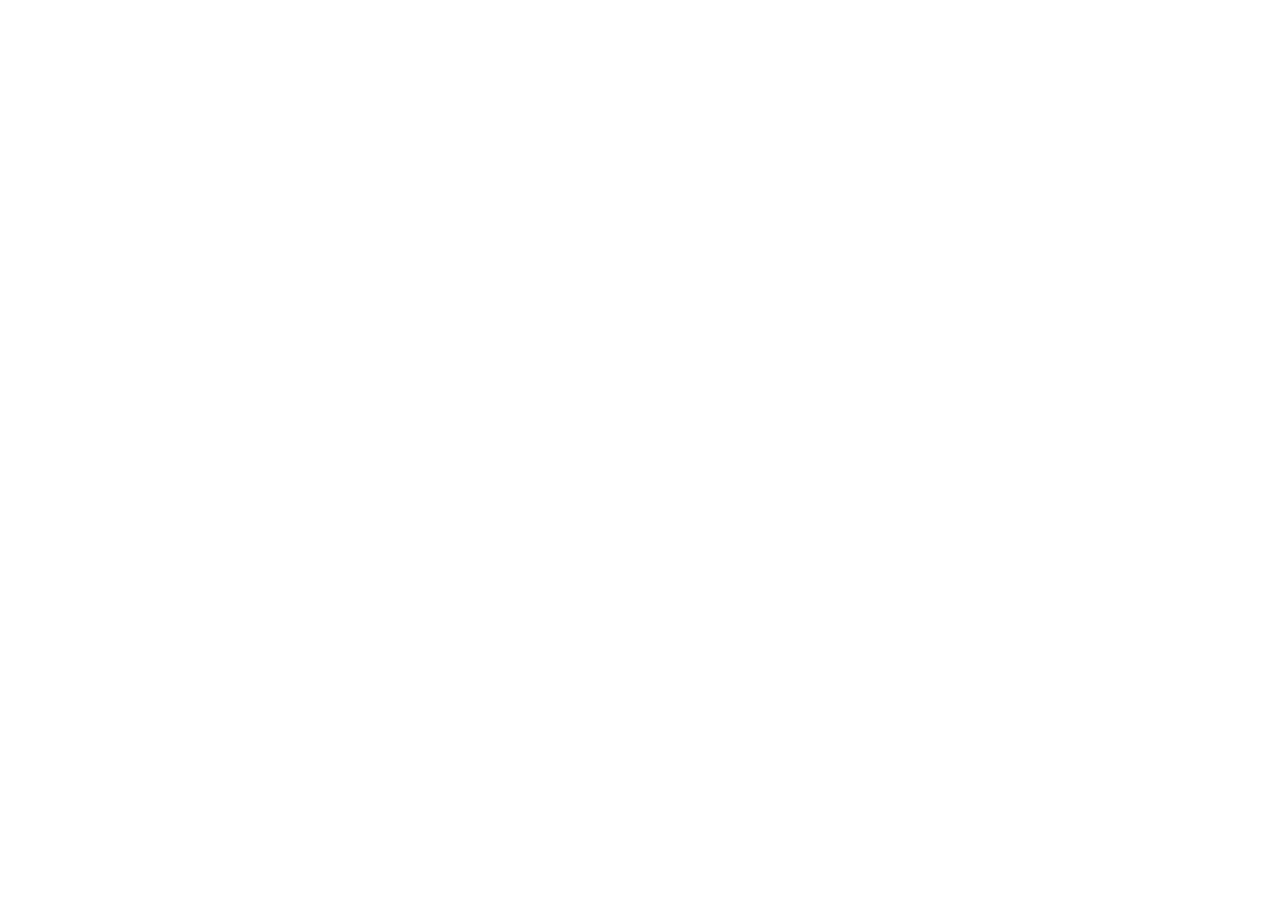
==== index.html @ 14f85339 "Strukturelemente hinzugefügt" ====
<!DOCTYPE html>
<html lang="en">
<head>
    <meta charset="UTF-8">
    <meta name="viewport" content="width=device-width, initial-scale=1.0">
    <title>Startseite</title>
</head>




<body>
    <header>
        <nav>

        </nav>

        
    </header>



    <main>
        <section>

        </section>
    </main>
    

    <footer>

    </footer>
</body>
</html>
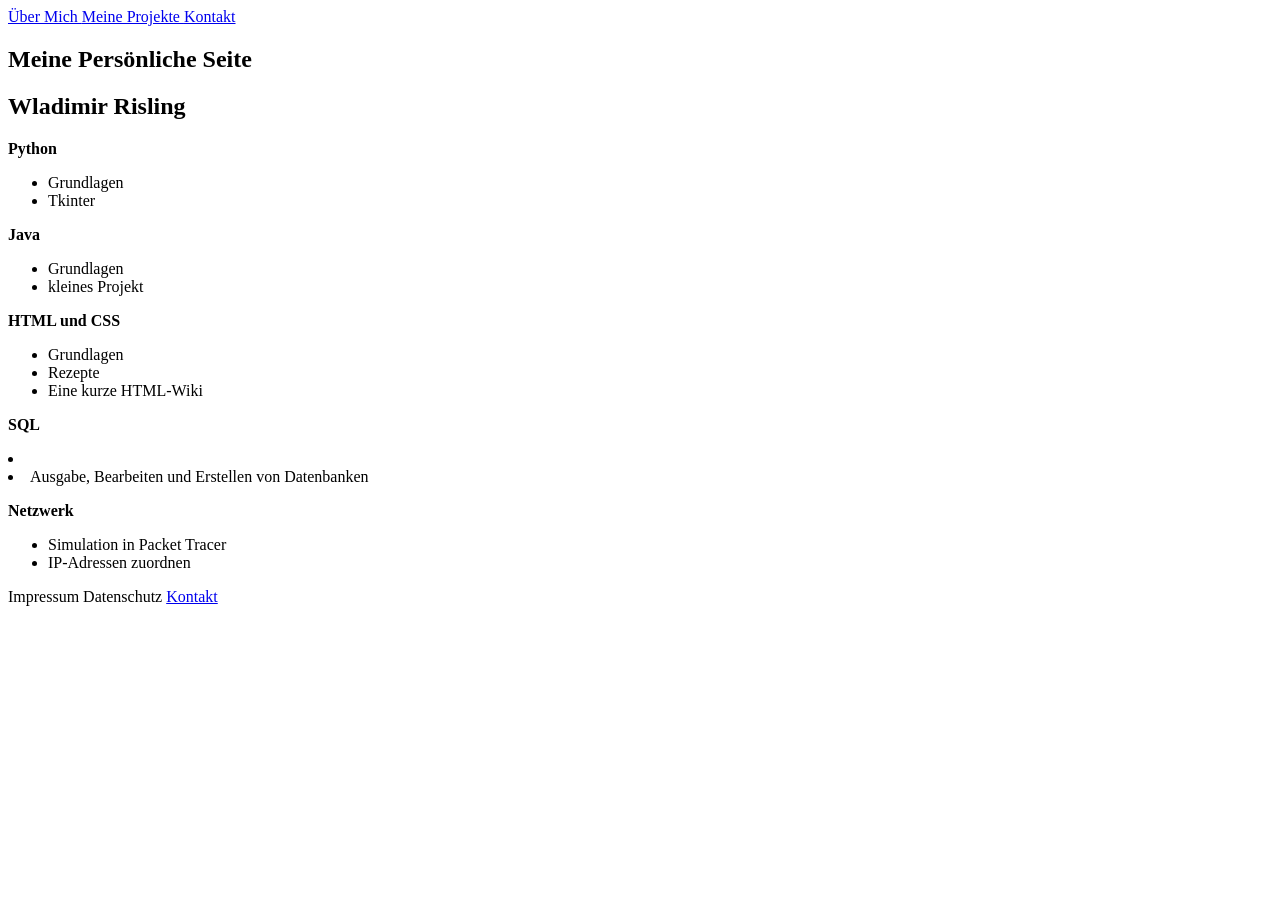
==== commit 2b858d12: "grobe inhaltliche Struktur der Dateien (ohne CSS, ohne Paragraphen)" ====
--- a/index.html
+++ b/index.html
@@ -12,22 +12,59 @@
 <body>
     <header>
         <nav>
+            <a href="./pg/aboutme.html">Über Mich </a>
+            <a href="./pg/projekte.html">Meine Projekte </a>
+            <a href="./pg/contact.html">Kontakt</a>
 
         </nav>
+        <section>
+            <h1>Meine Persönliche Seite</h1>
+            <h2>Wladimir Risling</h2>
+        </section>
 
-        
     </header>
 
 
 
     <main>
         <section>
+            <p><strong>Python</strong></p>
+            <ul>
+                <li>Grundlagen</li>
+                <li>Tkinter</li>
+            </ul>
 
+            <p><strong>Java</strong></p>
+            <ul>
+                <li>Grundlagen</li>
+                <li>kleines Projekt</li>
+            </ul>
+
+            <p><strong>HTML und CSS</strong></p>
+            <ul>
+                <li>Grundlagen</li>
+                <li>Rezepte</li>
+                <li>Eine kurze HTML-Wiki</li>
+            </ul>
+
+            <p><strong>SQL</strong></p>
+            <li>
+                <li>Ausgabe, Bearbeiten und Erstellen von Datenbanken</li>
+            </li>
+
+            <p><strong>Netzwerk</strong></p>
+            <ul>
+                <li>Simulation in Packet Tracer</li>
+                <li>IP-Adressen zuordnen</li>
+            </ul>
         </section>
     </main>
     
 
     <footer>
+        <a>Impressum</a>
+        <a>Datenschutz</a>
+        <a href="./pg/contact.html">Kontakt</a>
 
     </footer>
 </body>
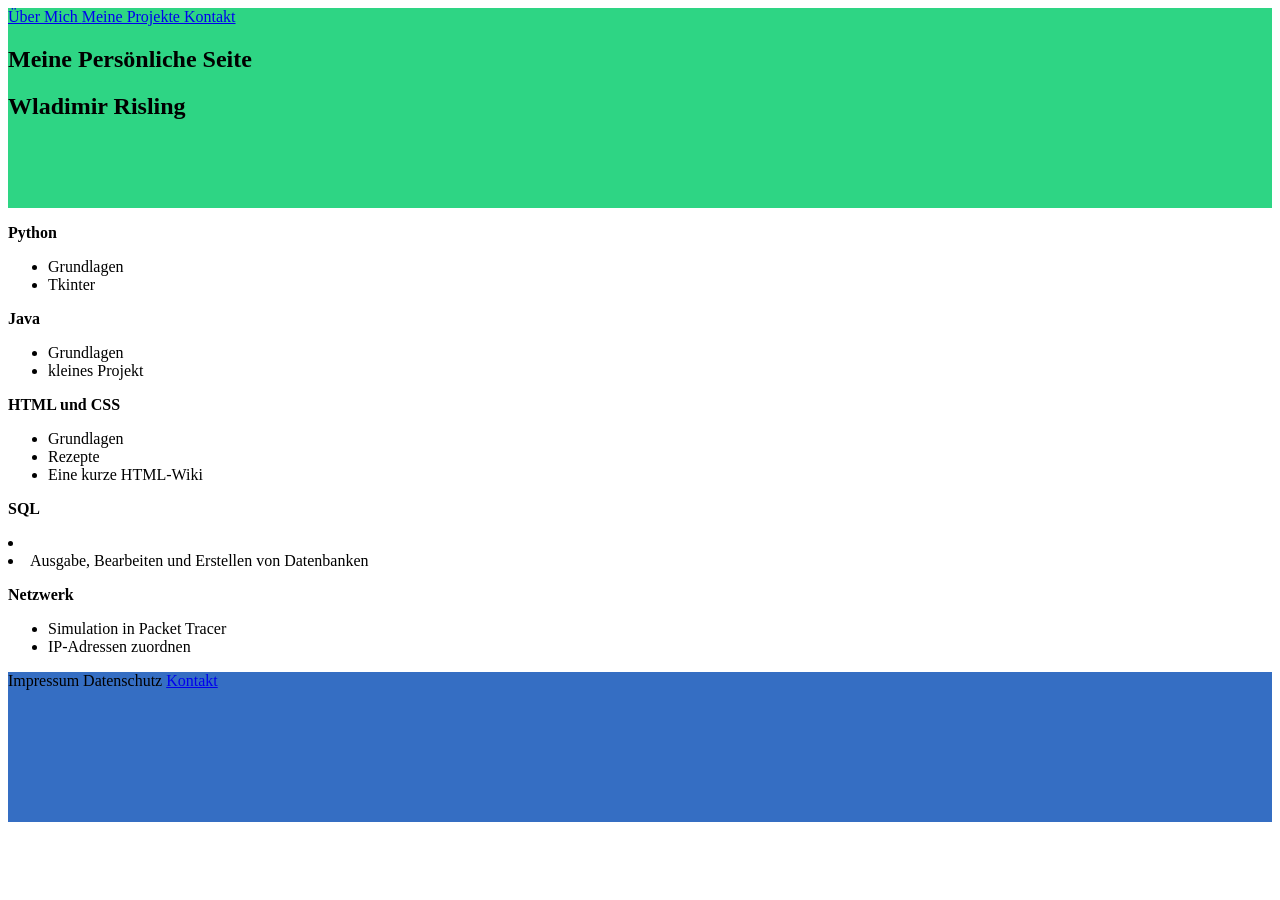
==== commit dcee651b: "Ober und untere Fläche eingefärbt, header-section nach header-nav verschoben" ====
--- a/index.html
+++ b/index.html
@@ -4,6 +4,7 @@
     <meta charset="UTF-8">
     <meta name="viewport" content="width=device-width, initial-scale=1.0">
     <title>Startseite</title>
+    <link rel="stylesheet" href="./css/style.css">
 </head>
 
 
@@ -16,10 +17,12 @@
             <a href="./pg/projekte.html">Meine Projekte </a>
             <a href="./pg/contact.html">Kontakt</a>
 
+            <h2>Meine Persönliche Seite</h1>
+            <h2>Wladimir Risling</h2>
+
         </nav>
         <section>
-            <h1>Meine Persönliche Seite</h1>
-            <h2>Wladimir Risling</h2>
+
         </section>
 
     </header>
--- a/css/style.css
+++ b/css/style.css
@@ -0,0 +1,14 @@
+
+/* oberer und unterer Bereich mit Farbe */
+nav {
+    background-color: rgb(46, 213, 132);
+    height: 200px;
+}
+
+footer {
+    background-color: rgb(53, 110, 195);
+    height: 150px;
+}
+
+
+
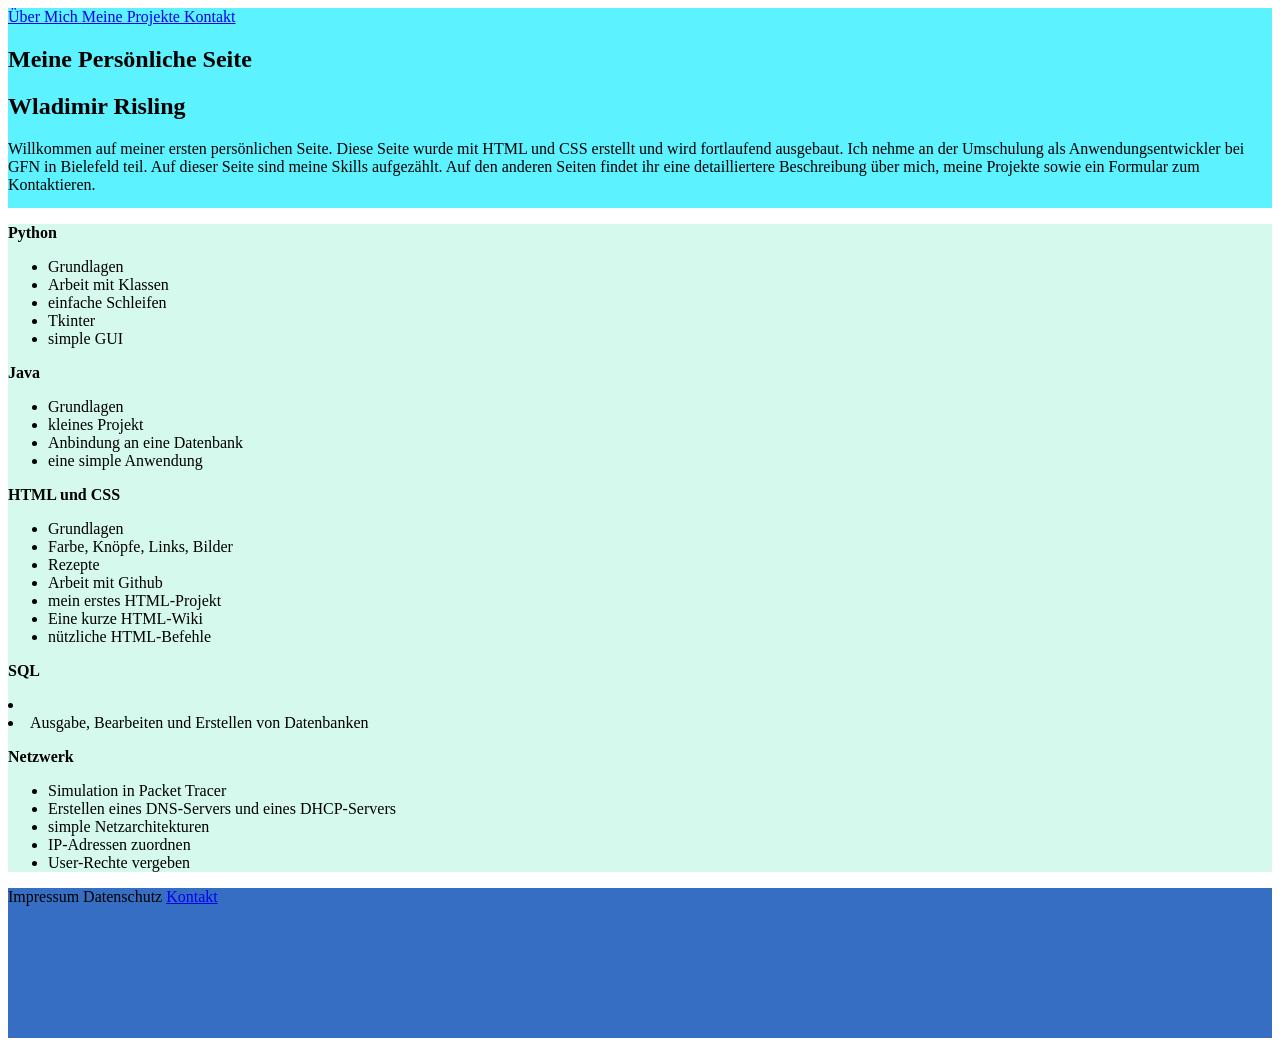
==== commit 93377e18: "Die einzelnen Seiten mit Inhalt befühlt und das Formular erstellt. Auch Farben angepasst. Main mit F" ====
--- a/index.html
+++ b/index.html
@@ -19,6 +19,12 @@
 
             <h2>Meine Persönliche Seite</h1>
             <h2>Wladimir Risling</h2>
+            <p>Willkommen auf meiner ersten persönlichen Seite. Diese Seite wurde mit HTML und CSS erstellt und
+                wird fortlaufend ausgebaut. Ich nehme an der Umschulung als Anwendungsentwickler
+                bei GFN in Bielefeld teil. Auf dieser Seite sind meine Skills aufgezählt. Auf den anderen
+                Seiten findet ihr eine detailliertere Beschreibung über mich, meine Projekte
+                sowie ein Formular zum Kontaktieren.
+            </p>
 
         </nav>
         <section>
@@ -34,20 +40,29 @@
             <p><strong>Python</strong></p>
             <ul>
                 <li>Grundlagen</li>
+                    <li>Arbeit mit Klassen</li>
+                    <li>einfache Schleifen</li>
                 <li>Tkinter</li>
+                    <li>simple GUI</li>
             </ul>
 
             <p><strong>Java</strong></p>
             <ul>
                 <li>Grundlagen</li>
                 <li>kleines Projekt</li>
+                    <li>Anbindung an eine Datenbank</li>
+                    <li>eine simple Anwendung</li>
             </ul>
 
             <p><strong>HTML und CSS</strong></p>
             <ul>
                 <li>Grundlagen</li>
+                    <li>Farbe, Knöpfe, Links, Bilder</li>
                 <li>Rezepte</li>
+                    <li>Arbeit mit Github</li>
+                    <li>mein erstes HTML-Projekt</li>
                 <li>Eine kurze HTML-Wiki</li>
+                    <li>nützliche HTML-Befehle</li>
             </ul>
 
             <p><strong>SQL</strong></p>
@@ -58,7 +73,10 @@
             <p><strong>Netzwerk</strong></p>
             <ul>
                 <li>Simulation in Packet Tracer</li>
+                    <li>Erstellen eines DNS-Servers und eines DHCP-Servers</li>
+                    <li>simple Netzarchitekturen</li>
                 <li>IP-Adressen zuordnen</li>
+                <li>User-Rechte vergeben</li>
             </ul>
         </section>
     </main>
--- a/css/style.css
+++ b/css/style.css
@@ -1,14 +1,20 @@
 
 /* oberer und unterer Bereich mit Farbe */
 nav {
-    background-color: rgb(46, 213, 132);
+    background-color: rgb(93, 242, 255);
     height: 200px;
 }
 
 footer {
     background-color: rgb(53, 110, 195);
     height: 150px;
+    padding-bottom: 0px;
 }
 
 
 
+/* Hauptteil mit Farbe auffüllen */
+main {
+    background-color: rgb(213, 249, 237);
+    min-height: 500px;
+}
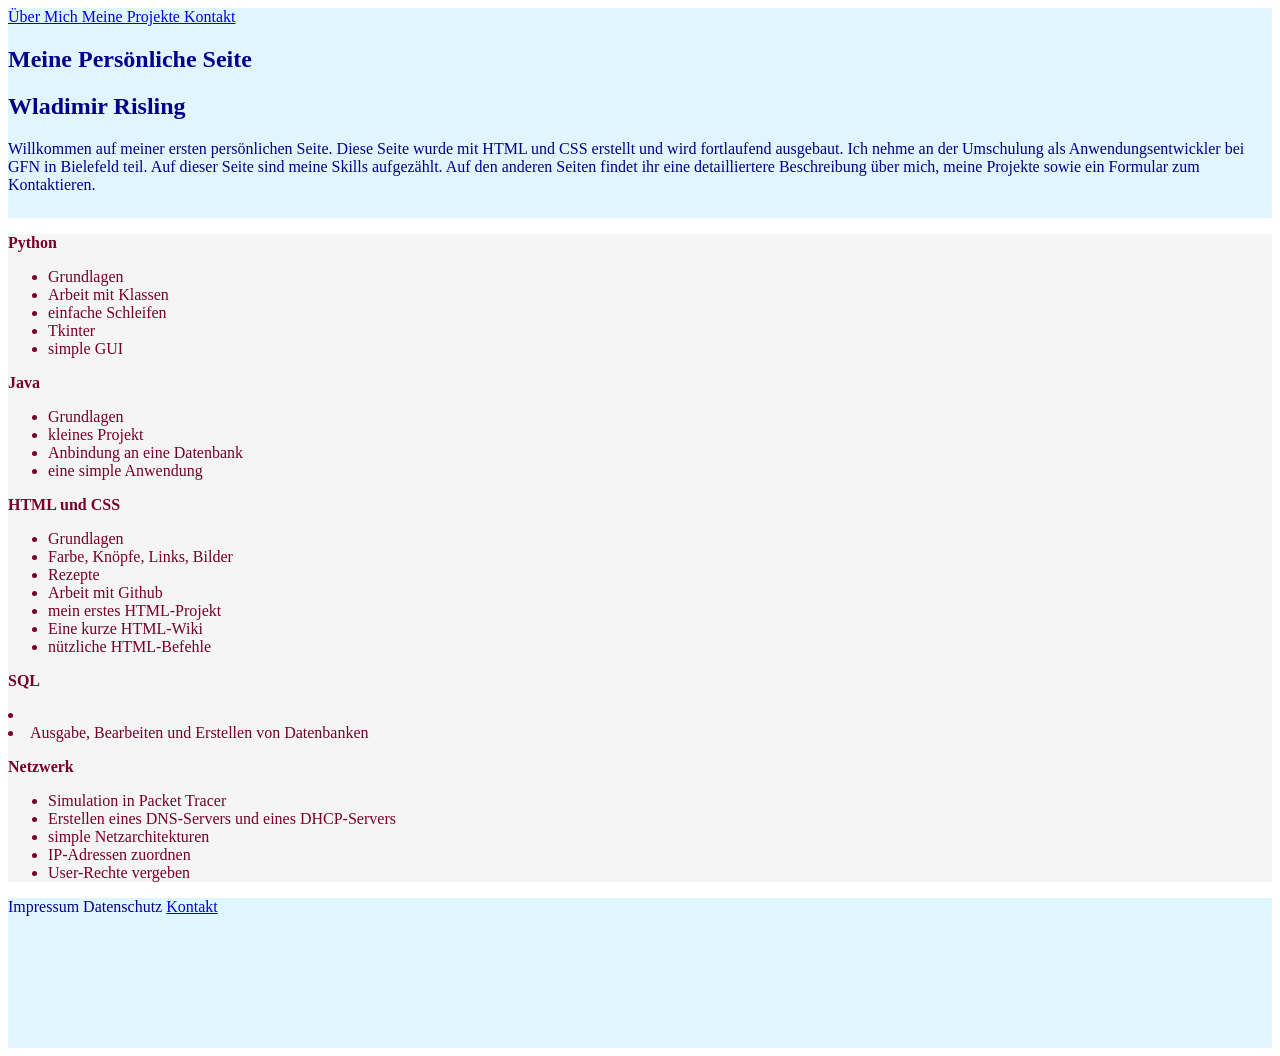
==== commit 9bfd169e: "Kommentare zu den Sektionen sowie orange Hoverfarbe" ====
--- a/index.html
+++ b/index.html
@@ -9,7 +9,7 @@
 
 
 
-
+<!--Das, was oben im Hellblauen ist.-->
 <body>
     <header>
         <nav>
@@ -34,7 +34,7 @@
     </header>
 
 
-
+<!--Das, was in der Mitte im Grauen ist.-->
     <main>
         <section>
             <p><strong>Python</strong></p>
@@ -82,6 +82,7 @@
     </main>
     
 
+<!--Das, was unten wieder im Hellblauen ist.-->
     <footer>
         <a>Impressum</a>
         <a>Datenschutz</a>
--- a/css/style.css
+++ b/css/style.css
@@ -1,20 +1,30 @@
 
-/* oberer und unterer Bereich mit Farbe */
+/* oberer, mittlerer und unterer Bereich mit Farbe */
 nav {
-    background-color: rgb(93, 242, 255);
-    height: 200px;
+    background-color: rgb(224, 246, 255);
+    color: darkblue;
+    height: 210px;
+}
+
+main {
+    background-color: rgb(245, 245, 245);
+    color: rgb(119, 0, 38);
+    min-height: 500px;
 }
 
 footer {
-    background-color: rgb(53, 110, 195);
+    background-color: rgb(224, 246, 255);
+    color: darkblue;
     height: 150px;
-    padding-bottom: 0px;
 }
 
 
 
-/* Hauptteil mit Farbe auffüllen */
-main {
-    background-color: rgb(213, 249, 237);
-    min-height: 500px;
+/* Hover-Farbe für Links und Knöpfe */
+a:hover {
+    color: orange;
+}
+
+button:hover {
+    color: orange;
 }
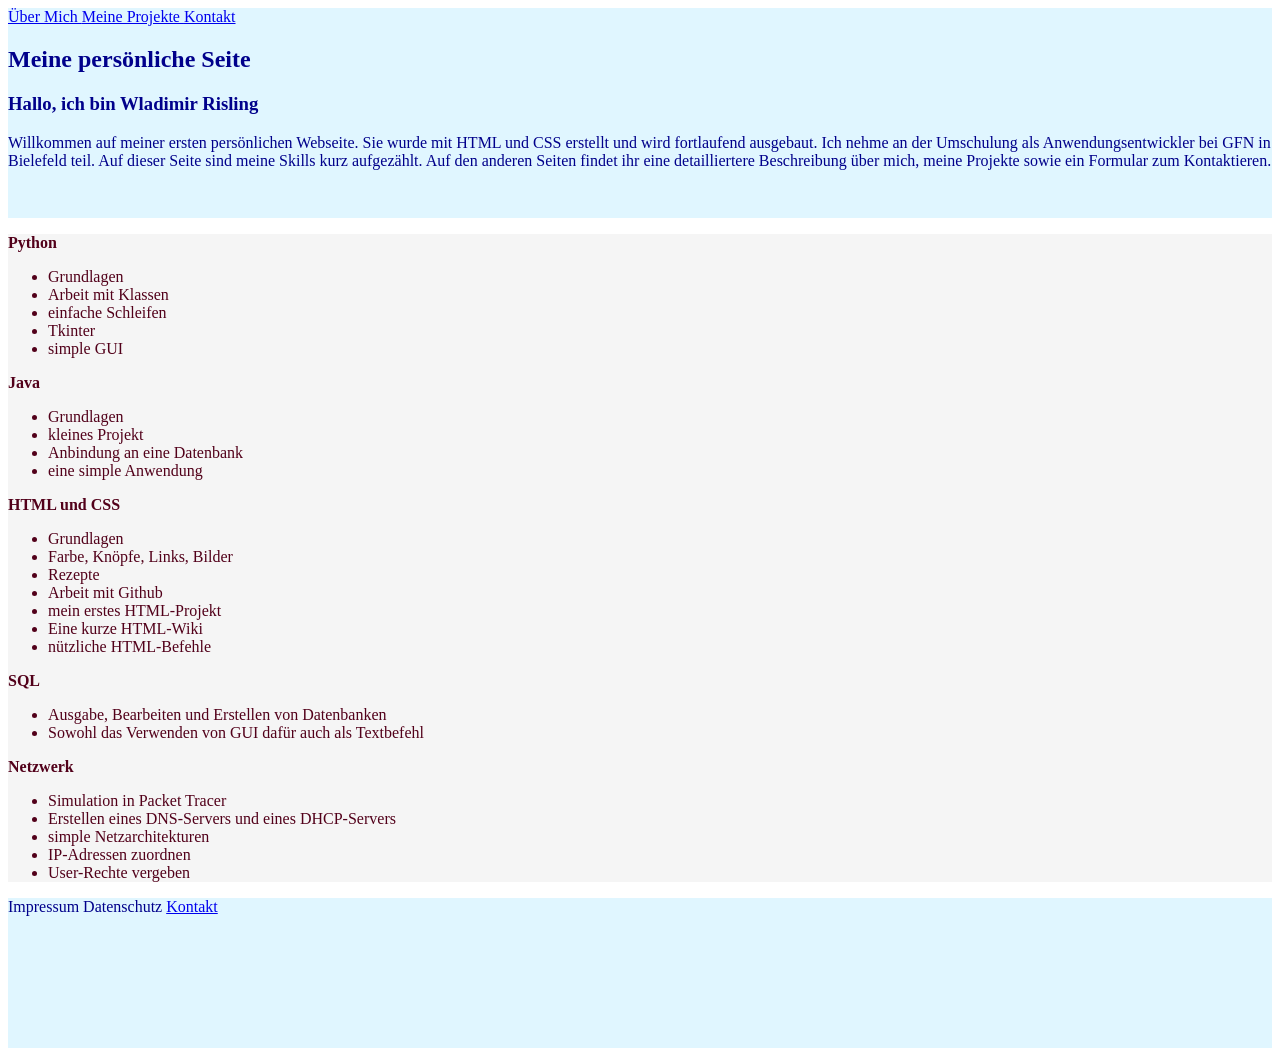
==== commit a9bb591b: "kleine Anpassungen im Code und Inhalt, Fehlerkorrektur sowie Button-Hoverfarbe und Main-Textfarbe an" ====
--- a/index.html
+++ b/index.html
@@ -17,11 +17,11 @@
             <a href="./pg/projekte.html">Meine Projekte </a>
             <a href="./pg/contact.html">Kontakt</a>
 
-            <h2>Meine Persönliche Seite</h1>
-            <h2>Wladimir Risling</h2>
-            <p>Willkommen auf meiner ersten persönlichen Seite. Diese Seite wurde mit HTML und CSS erstellt und
+            <h2>Meine persönliche Seite</h2>
+            <h3>Hallo, ich bin Wladimir Risling</h3>
+            <p>Willkommen auf meiner ersten persönlichen Webseite. Sie wurde mit HTML und CSS erstellt und
                 wird fortlaufend ausgebaut. Ich nehme an der Umschulung als Anwendungsentwickler
-                bei GFN in Bielefeld teil. Auf dieser Seite sind meine Skills aufgezählt. Auf den anderen
+                bei GFN in Bielefeld teil. Auf dieser Seite sind meine Skills kurz aufgezählt. Auf den anderen
                 Seiten findet ihr eine detailliertere Beschreibung über mich, meine Projekte
                 sowie ein Formular zum Kontaktieren.
             </p>
@@ -40,41 +40,41 @@
             <p><strong>Python</strong></p>
             <ul>
                 <li>Grundlagen</li>
-                    <li>Arbeit mit Klassen</li>
-                    <li>einfache Schleifen</li>
+                <li>Arbeit mit Klassen</li>
+                <li>einfache Schleifen</li>
                 <li>Tkinter</li>
-                    <li>simple GUI</li>
+                <li>simple GUI</li>
             </ul>
 
             <p><strong>Java</strong></p>
             <ul>
                 <li>Grundlagen</li>
                 <li>kleines Projekt</li>
-                    <li>Anbindung an eine Datenbank</li>
-                    <li>eine simple Anwendung</li>
+                <li>Anbindung an eine Datenbank</li>
+                <li>eine simple Anwendung</li>
             </ul>
 
             <p><strong>HTML und CSS</strong></p>
             <ul>
                 <li>Grundlagen</li>
-                    <li>Farbe, Knöpfe, Links, Bilder</li>
+                <li>Farbe, Knöpfe, Links, Bilder</li>
                 <li>Rezepte</li>
-                    <li>Arbeit mit Github</li>
-                    <li>mein erstes HTML-Projekt</li>
+                <li>Arbeit mit Github</li>
+                <li>mein erstes HTML-Projekt</li>
                 <li>Eine kurze HTML-Wiki</li>
-                    <li>nützliche HTML-Befehle</li>
+                <li>nützliche HTML-Befehle</li>
             </ul>
 
             <p><strong>SQL</strong></p>
-            <li>
+            <ul>
                 <li>Ausgabe, Bearbeiten und Erstellen von Datenbanken</li>
-            </li>
-
+                <li>Sowohl das Verwenden von GUI dafür auch als Textbefehl</li>
+            </ul>
             <p><strong>Netzwerk</strong></p>
             <ul>
                 <li>Simulation in Packet Tracer</li>
-                    <li>Erstellen eines DNS-Servers und eines DHCP-Servers</li>
-                    <li>simple Netzarchitekturen</li>
+                <li>Erstellen eines DNS-Servers und eines DHCP-Servers</li>
+                <li>simple Netzarchitekturen</li>
                 <li>IP-Adressen zuordnen</li>
                 <li>User-Rechte vergeben</li>
             </ul>
--- a/css/style.css
+++ b/css/style.css
@@ -8,7 +8,7 @@
 
 main {
     background-color: rgb(245, 245, 245);
-    color: rgb(119, 0, 38);
+    color: rgb(82, 0, 26);
     min-height: 500px;
 }
 
@@ -26,5 +26,12 @@
 }
 
 button:hover {
-    color: orange;
+    color: teal;
+}
+
+
+/* Farbe für Formulareingabetext */
+
+#form1>input {
+    color: rgb(82, 0, 26);
 }
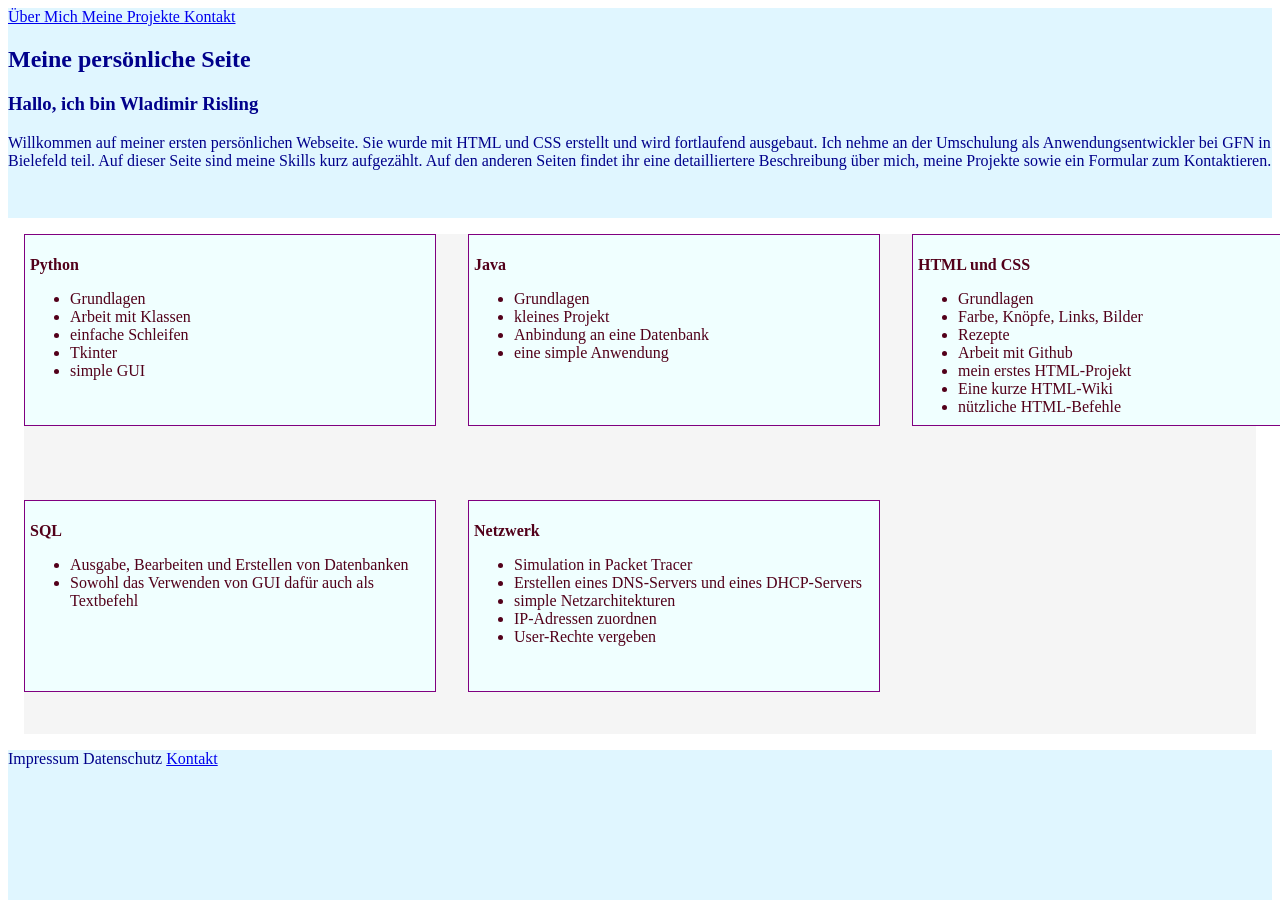
==== commit 7a545f18: "Boxen mit Farbe, Grid (Boxgröße bleibt)" ====
--- a/index.html
+++ b/index.html
@@ -5,6 +5,8 @@
     <meta name="viewport" content="width=device-width, initial-scale=1.0">
     <title>Startseite</title>
     <link rel="stylesheet" href="./css/style.css">
+    <link rel="stylesheet" href="./css/icons.css">
+    <link rel="icon" type="image/jpg" href="./img/laptop code.jpg">
 </head>
 
 
@@ -19,11 +21,11 @@
 
             <h2>Meine persönliche Seite</h2>
             <h3>Hallo, ich bin Wladimir Risling</h3>
-            <p>Willkommen auf meiner ersten persönlichen Webseite. Sie wurde mit HTML und CSS erstellt und
-                wird fortlaufend ausgebaut. Ich nehme an der Umschulung als Anwendungsentwickler
-                bei GFN in Bielefeld teil. Auf dieser Seite sind meine Skills kurz aufgezählt. Auf den anderen
-                Seiten findet ihr eine detailliertere Beschreibung über mich, meine Projekte
-                sowie ein Formular zum Kontaktieren.
+            <p width="600">Willkommen auf meiner ersten persönlichen Webseite. Sie wurde mit HTML und CSS erstellt und
+            wird fortlaufend ausgebaut. Ich nehme an der Umschulung als Anwendungsentwickler
+            bei GFN in Bielefeld teil. Auf dieser Seite sind meine Skills kurz aufgezählt. Auf den anderen
+            Seiten findet ihr eine detailliertere Beschreibung über mich, meine Projekte
+            sowie ein Formular zum Kontaktieren.
             </p>
 
         </nav>
@@ -35,8 +37,8 @@
 
 
 <!--Das, was in der Mitte im Grauen ist.-->
-    <main>
-        <section>
+    <main class="flexcontainer">
+        <section class="box skill">
             <p><strong>Python</strong></p>
             <ul>
                 <li>Grundlagen</li>
@@ -45,7 +47,9 @@
                 <li>Tkinter</li>
                 <li>simple GUI</li>
             </ul>
-
+        </section>
+            
+        <section class="box skill">
             <p><strong>Java</strong></p>
             <ul>
                 <li>Grundlagen</li>
@@ -53,7 +57,9 @@
                 <li>Anbindung an eine Datenbank</li>
                 <li>eine simple Anwendung</li>
             </ul>
+        </section>
 
+        <section class="box skill">
             <p><strong>HTML und CSS</strong></p>
             <ul>
                 <li>Grundlagen</li>
@@ -64,12 +70,17 @@
                 <li>Eine kurze HTML-Wiki</li>
                 <li>nützliche HTML-Befehle</li>
             </ul>
+        </section>
 
+        <section class="box skill">
             <p><strong>SQL</strong></p>
             <ul>
                 <li>Ausgabe, Bearbeiten und Erstellen von Datenbanken</li>
                 <li>Sowohl das Verwenden von GUI dafür auch als Textbefehl</li>
             </ul>
+        </section>
+
+        <section class="box skill">
             <p><strong>Netzwerk</strong></p>
             <ul>
                 <li>Simulation in Packet Tracer</li>
--- a/css/style.css
+++ b/css/style.css
@@ -1,4 +1,5 @@
 
+/* Erste CSS-Datei für grobes Layout */
 /* oberer, mittlerer und unterer Bereich mit Farbe */
 nav {
     background-color: rgb(224, 246, 255);
--- a/css/icons.css
+++ b/css/icons.css
@@ -0,0 +1,32 @@
+/* Eine 2. CSS-Datei für feinere Arbeiten am Design */
+/* Gefärbte Boxen */
+
+/*.flexcontainer {
+    display: flex;
+    flex-wrap: wrap;
+    gap: 10px;
+
+}*/
+
+.flexcontainer {
+    display: grid;
+    margin: 1rem;
+    grid-template-columns: 1fr 1fr 1fr;
+    gap: 2rem;
+}
+
+.box {
+    background-color: azure;
+    flex: 1;
+    height: 180px;
+    width: 400px;
+    border: 1px solid purple;
+    padding: 5px;
+
+}
+
+.skill {
+    background-color: azure;
+}
+
+
